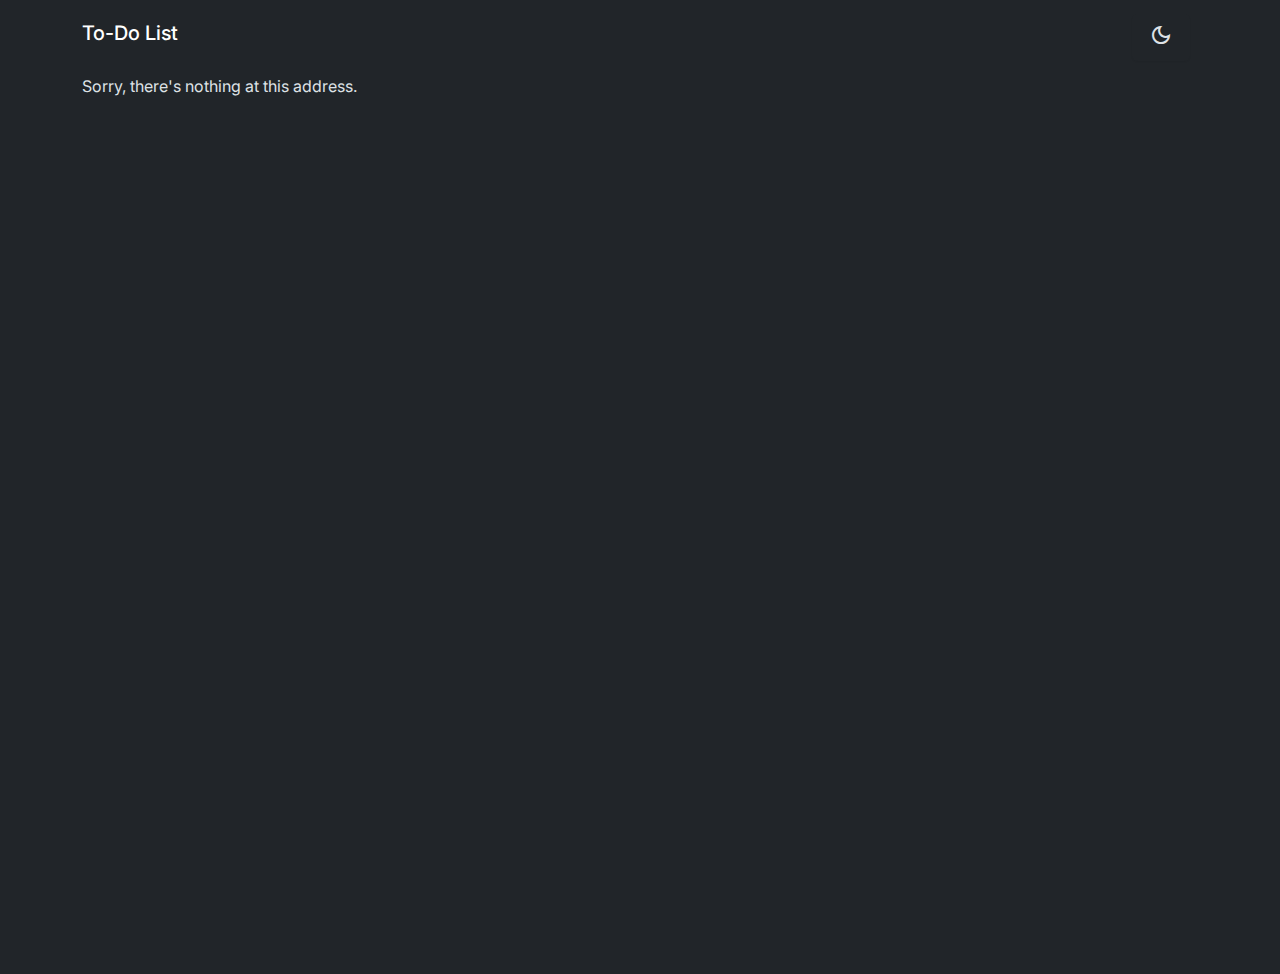
==== index.html @ 157c1872 "Deploying to gh-pages from  @ 00295e7251e067f2b2f3af7204333d9906e30855 🚀" ====
<!DOCTYPE html>
<html lang="en">

<head>
    <meta charset="utf-8" />
    <title>ToDoListBlazorWASM</title>
    <base href="/" />
    <link href="css/app.css" rel="stylesheet" />
    <link href="css/bootstrap/bootstrap.min.css" rel="stylesheet" />
    <link href="css/bootstrap/_bootswatch.scss" rel="stylesheet" />
    <link href="css/bootstrap/_variables.scss" rel="stylesheet" />
    <link href="manifest.json" rel="manifest" />

    <link rel="stylesheet" href="https://fonts.googleapis.com/css2?family=Material+Symbols+Outlined:opsz,wght,FILL,GRAD@24,400,0,0" />

    <!-- If you add any scoped CSS files, uncomment the following to load them
    <link href="ToDoListBlazorWASM.styles.css" rel="stylesheet" /> -->
</head>

<body>
    <div id="app">Loading...</div>

    <div id="blazor-error-ui">
        An unhandled error has occurred.
        <a href="" class="reload">Reload</a>
        <a class="dismiss">🗙</a>
    </div>
    <script src="_framework/blazor.webassembly.js"></script>
    <script>navigator.serviceWorker.register('service-worker.js');</script>

    <!-- Bootstrap -->
    <script src="js\bootstrap.min.js"></script>
    <script src="js\bootstrap.bundle.min.js"></script>

    <!-- App -->
    <script src="js\app.js"></script>
</body>

</html>
---- css/app.css ----
h1:focus {
    outline: none;
}

#blazor-error-ui {
    background: lightyellow;
    bottom: 0;
    box-shadow: 0 -1px 2px rgba(0, 0, 0, 0.2);
    display: none;
    left: 0;
    padding: 0.6rem 1.25rem 0.7rem 1.25rem;
    position: fixed;
    width: 100%;
    z-index: 1000;
}

    #blazor-error-ui .dismiss {
        cursor: pointer;
        position: absolute;
        right: 0.75rem;
        top: 0.5rem;
    }

.blazor-error-boundary {
    background: url([data-uri]) no-repeat 1rem/1.8rem, #b32121;
    padding: 1rem 1rem 1rem 3.7rem;
    color: white;
}

    .blazor-error-boundary::after {
        content: "An error has occurred."
    }

.body-content {
    background-color: var(--bs-body-bg);
    color: var(--bs-body-color);
}
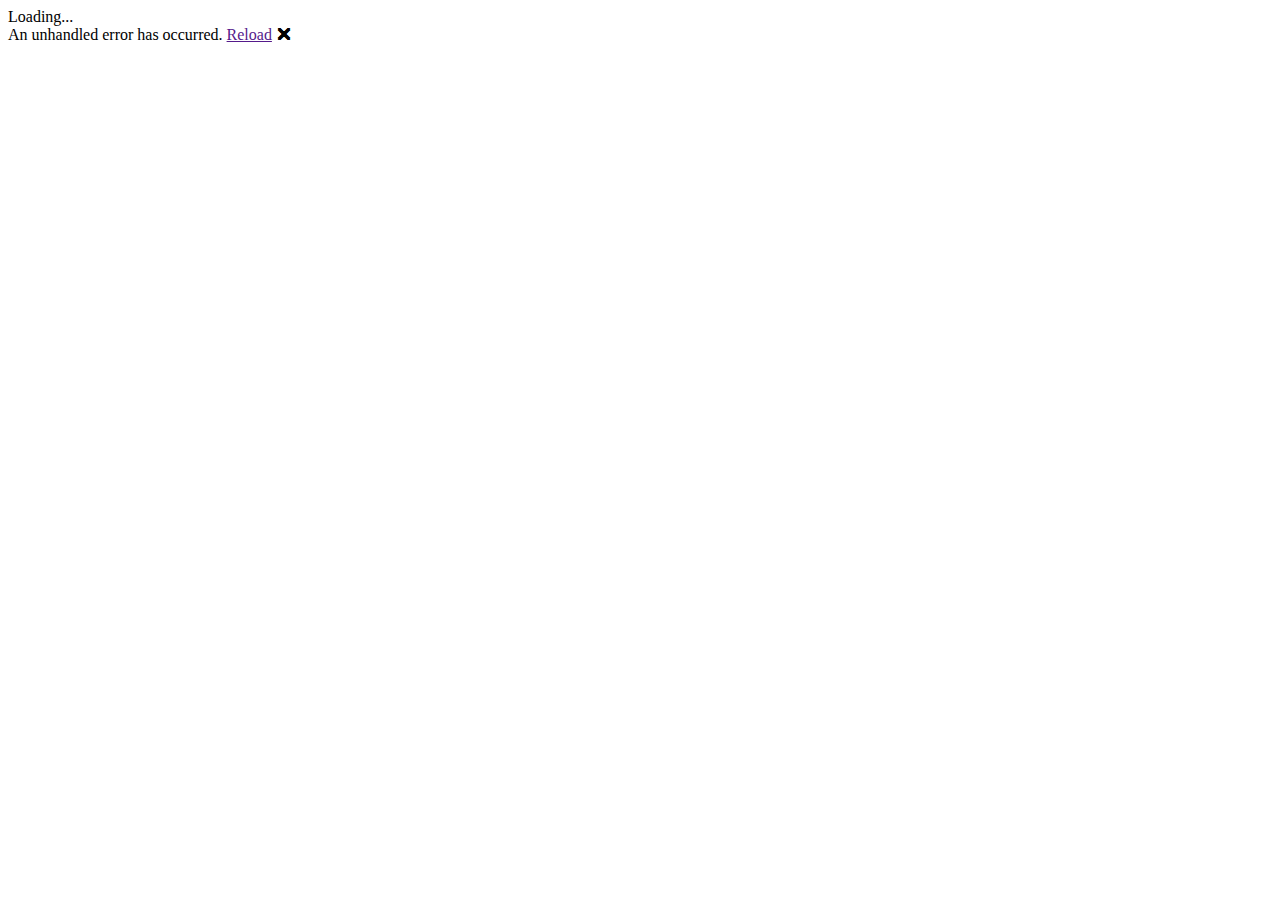
==== commit 60d30c9f: "Update index.html" ====
--- a/index.html
+++ b/index.html
@@ -4,7 +4,7 @@
 <head>
     <meta charset="utf-8" />
     <title>ToDoListBlazorWASM</title>
-    <base href="/" />
+    <base href="/ToDoListBlazorWASM/" />
     <link href="css/app.css" rel="stylesheet" />
     <link href="css/bootstrap/bootstrap.min.css" rel="stylesheet" />
     <link href="css/bootstrap/_bootswatch.scss" rel="stylesheet" />
